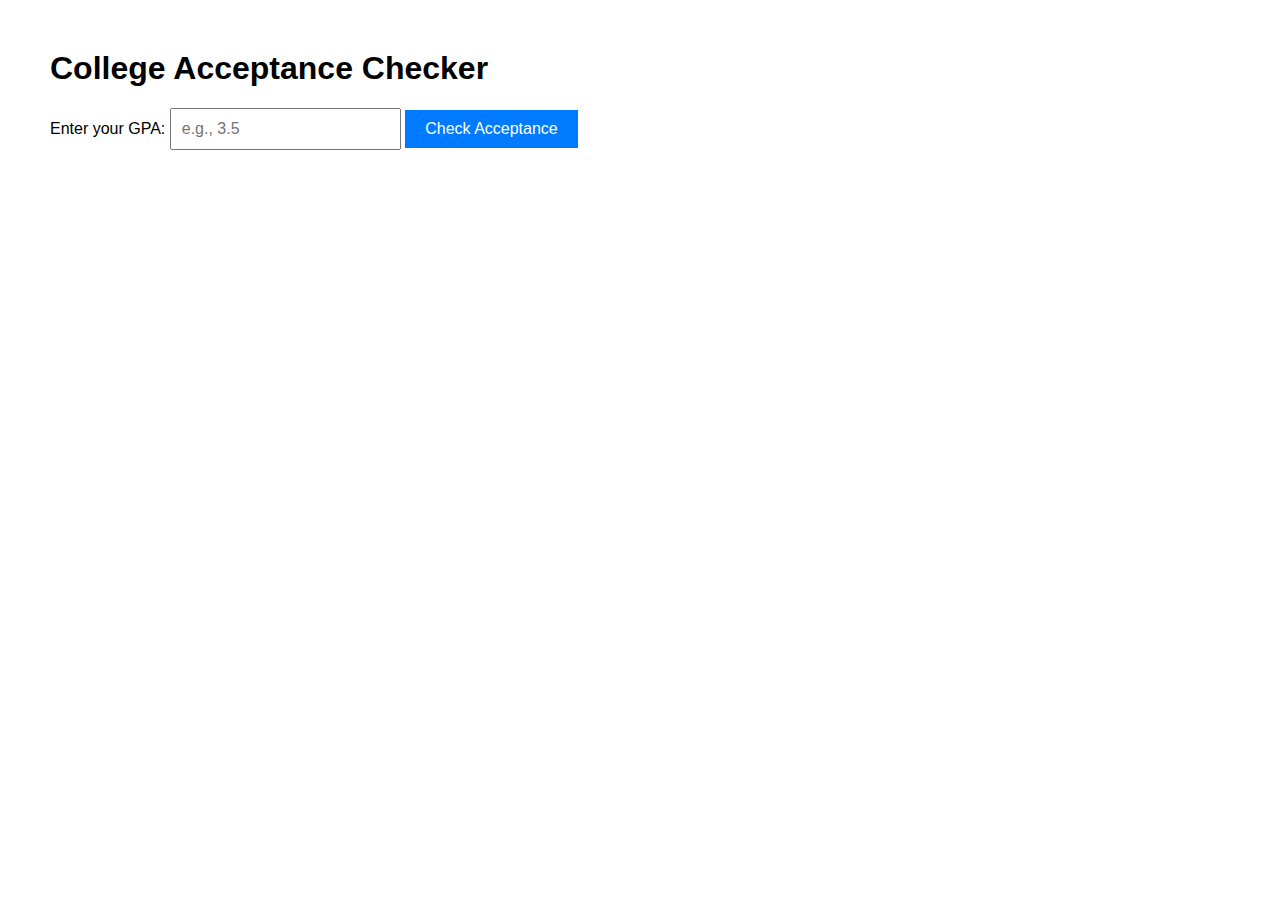
==== templates/index.html @ a4f421dd "starting bassic website production" ====
<!DOCTYPE html>
<html>
<head>
    <title>College Acceptance Checker</title>
    <style>
        body {
            font-family: Arial, sans-serif;
            margin: 50px;
        }
        input[type="text"] {
            padding: 10px;
            font-size: 16px;
        }
        input[type="submit"] {
            padding: 10px 20px;
            font-size: 16px;
            background-color: #007bff;
            color: white;
            border: none;
            cursor: pointer;
        }
    </style>
</head>
<body>
    <h1>College Acceptance Checker</h1>
    <form action="/result" method="post">
        <label for="gpa">Enter your GPA:</label>
        <input type="text" id="gpa" name="gpa" placeholder="e.g., 3.5" required>
        <input type="submit" value="Check Acceptance">
    </form>
</body>
</html>
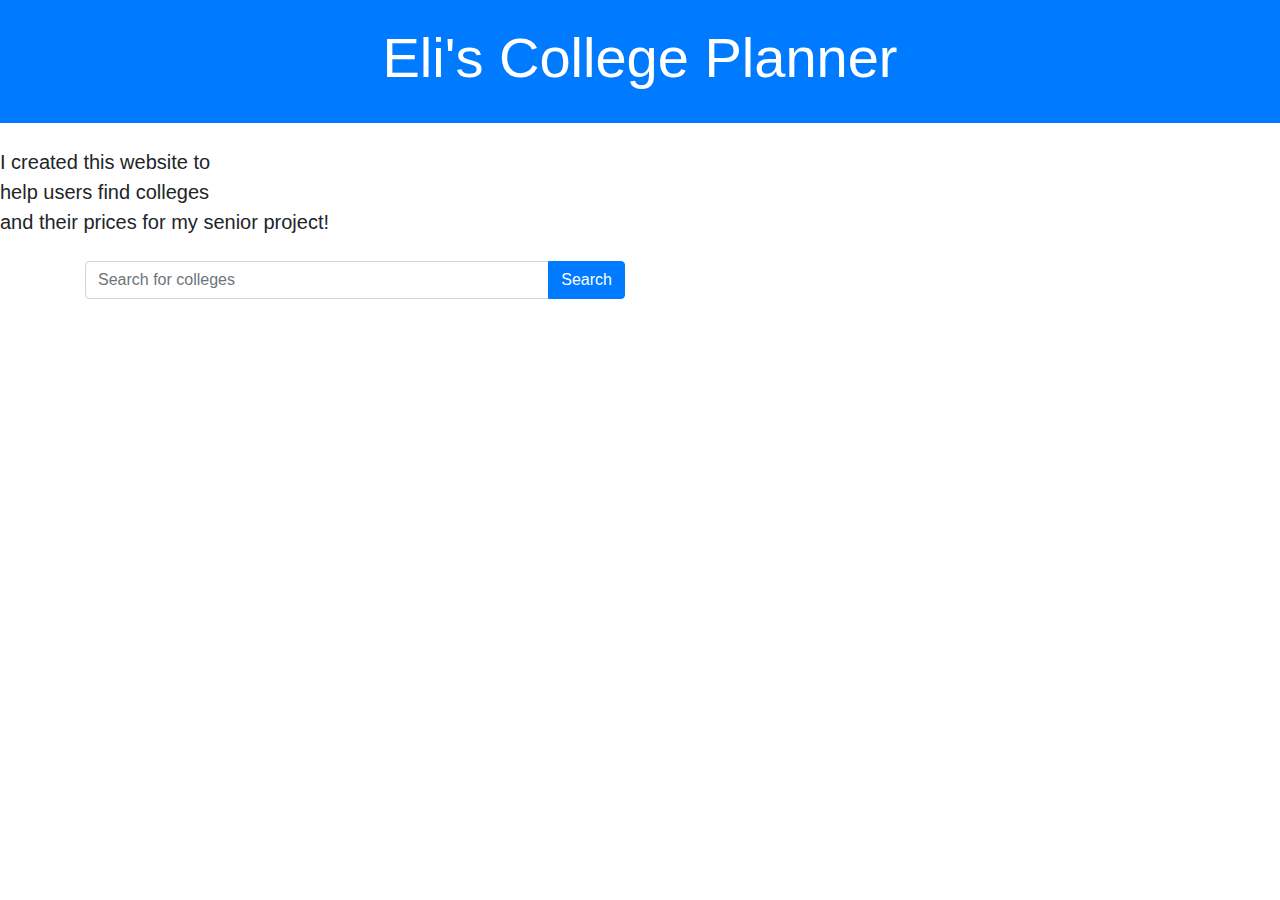
==== commit af64a82d: "started adding to the website waiting for api now" ====
--- a/templates/index.html
+++ b/templates/index.html
@@ -1,32 +1,36 @@
 <!DOCTYPE html>
-<html>
+<html lang="en">
 <head>
-    <title>College Acceptance Checker</title>
-    <style>
-        body {
-            font-family: Arial, sans-serif;
-            margin: 50px;
-        }
-        input[type="text"] {
-            padding: 10px;
-            font-size: 16px;
-        }
-        input[type="submit"] {
-            padding: 10px 20px;
-            font-size: 16px;
-            background-color: #007bff;
-            color: white;
-            border: none;
-            cursor: pointer;
-        }
-    </style>
+    <meta charset="UTF-8">
+    <meta name="viewport" content="width=device-width, initial-scale=1.0">
+    <title>Eli's College Planner</title>
+    <!-- Include Bootstrap CSS -->
+    <link rel="stylesheet" href="https://stackpath.bootstrapcdn.com/bootstrap/4.5.2/css/bootstrap.min.css">
 </head>
 <body>
-    <h1>College Acceptance Checker</h1>
-    <form action="/result" method="post">
-        <label for="gpa">Enter your GPA:</label>
-        <input type="text" id="gpa" name="gpa" placeholder="e.g., 3.5" required>
-        <input type="submit" value="Check Acceptance">
-    </form>
+    <header class="bg-primary text-white text-center py-4">
+        <h1 class="display-4">Eli's College Planner</h1>
+    </header>
+    <div class="mt-4">
+        <p class="lead">I created this website to <br> help users find colleges <br> and their prices for my senior project!</p>
+    </div>
+    <section class="container mt-4">
+        <div class="row">
+            <div class="col-md-6">
+                <div class="input-group">
+                    <input type="text" class="form-control" placeholder="Search for colleges">
+                    <div class="input-group-append">
+                        <button class="btn btn-primary" type="button">Search</button>
+                    </div>
+                </div>
+            </div>
+        </div>
+        
+    </section>
+    <!-- Add more sections as needed -->
+    <!-- Include Bootstrap JS (optional) -->
+    <script src="https://code.jquery.com/jquery-3.5.1.slim.min.js"></script>
+    <script src="https://cdn.jsdelivr.net/npm/@popperjs/core@2.11.6/dist/umd/popper.min.js"></script>
+    <script src="https://stackpath.bootstrapcdn.com/bootstrap/4.5.2/js/bootstrap.min.js"></script>
 </body>
 </html>
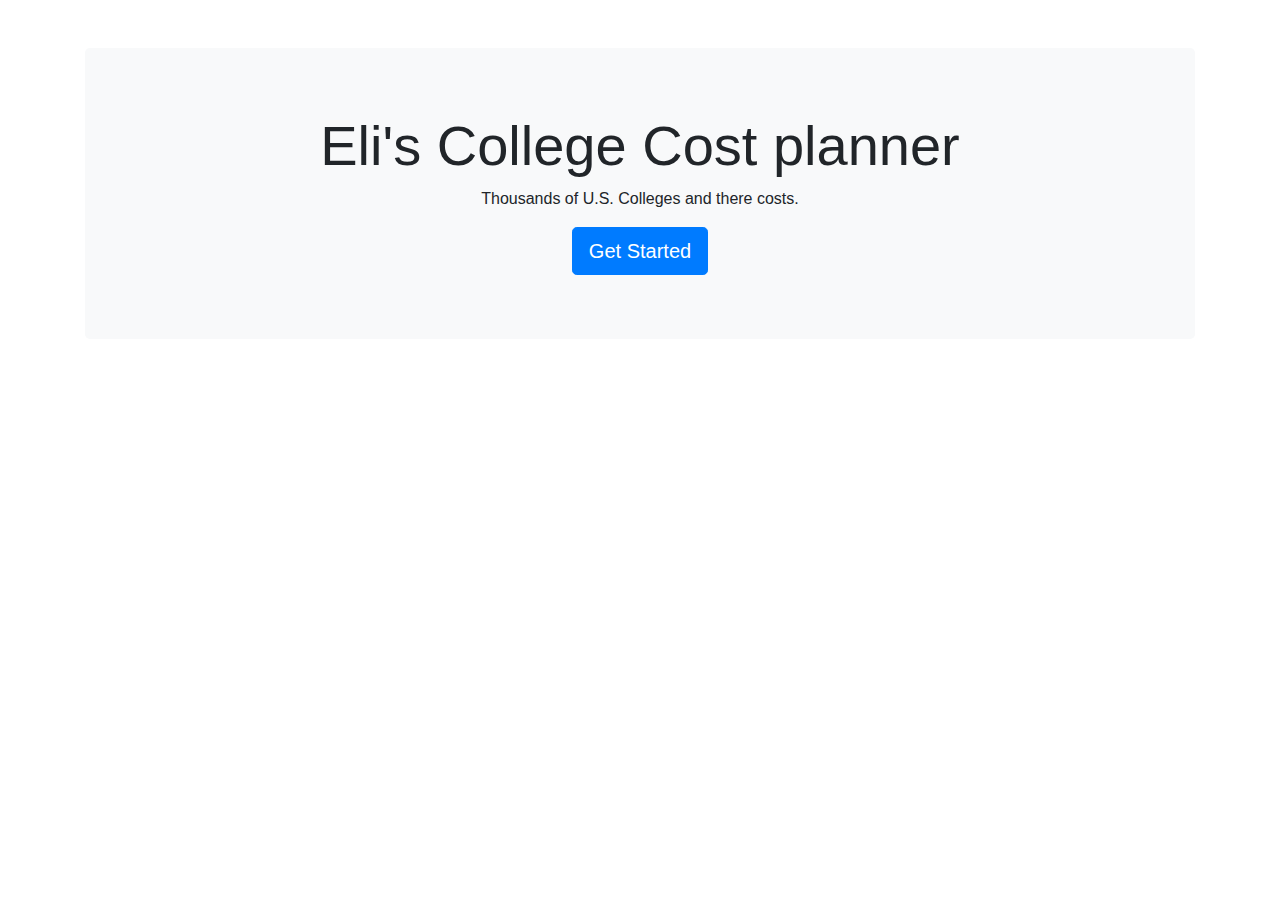
==== commit 86510a4f: "figuirng out api's" ====
--- a/templates/index.html
+++ b/templates/index.html
@@ -1,36 +1,21 @@
-<!DOCTYPE html>
+<!doctype html>
 <html lang="en">
 <head>
-    <meta charset="UTF-8">
-    <meta name="viewport" content="width=device-width, initial-scale=1.0">
-    <title>Eli's College Planner</title>
-    <!-- Include Bootstrap CSS -->
-    <link rel="stylesheet" href="https://stackpath.bootstrapcdn.com/bootstrap/4.5.2/css/bootstrap.min.css">
+    <meta charset="utf-8">
+    <title>Eli's College Search Senior Project</title>
+    <link href="https://stackpath.bootstrapcdn.com/bootstrap/4.5.2/css/bootstrap.min.css" rel="stylesheet">
 </head>
 <body>
-    <header class="bg-primary text-white text-center py-4">
-        <h1 class="display-4">Eli's College Planner</h1>
-    </header>
-    <div class="mt-4">
-        <p class="lead">I created this website to <br> help users find colleges <br> and their prices for my senior project!</p>
+    <div class="container mt-5">
+        <div class="jumbotron text-center bg-light">
+            <h1 class="display-4">Eli's College Cost planner</h1>
+            <p>Thousands of U.S. Colleges and there costs.</p>
+            <a class="btn btn-primary btn-lg" href="#" role="button">Get Started</a>
+        </div>
+        <img src="{{ url_for('static', filename='image.jpg') }}" alt="" class="img-fluid">
     </div>
-    <section class="container mt-4">
-        <div class="row">
-            <div class="col-md-6">
-                <div class="input-group">
-                    <input type="text" class="form-control" placeholder="Search for colleges">
-                    <div class="input-group-append">
-                        <button class="btn btn-primary" type="button">Search</button>
-                    </div>
-                </div>
-            </div>
-        </div>
-        
-    </section>
-    <!-- Add more sections as needed -->
-    <!-- Include Bootstrap JS (optional) -->
     <script src="https://code.jquery.com/jquery-3.5.1.slim.min.js"></script>
-    <script src="https://cdn.jsdelivr.net/npm/@popperjs/core@2.11.6/dist/umd/popper.min.js"></script>
+    <script src="https://cdn.jsdelivr.net/npm/@popperjs/core@2.0.7/dist/umd/popper.min.js"></script>
     <script src="https://stackpath.bootstrapcdn.com/bootstrap/4.5.2/js/bootstrap.min.js"></script>
 </body>
 </html>
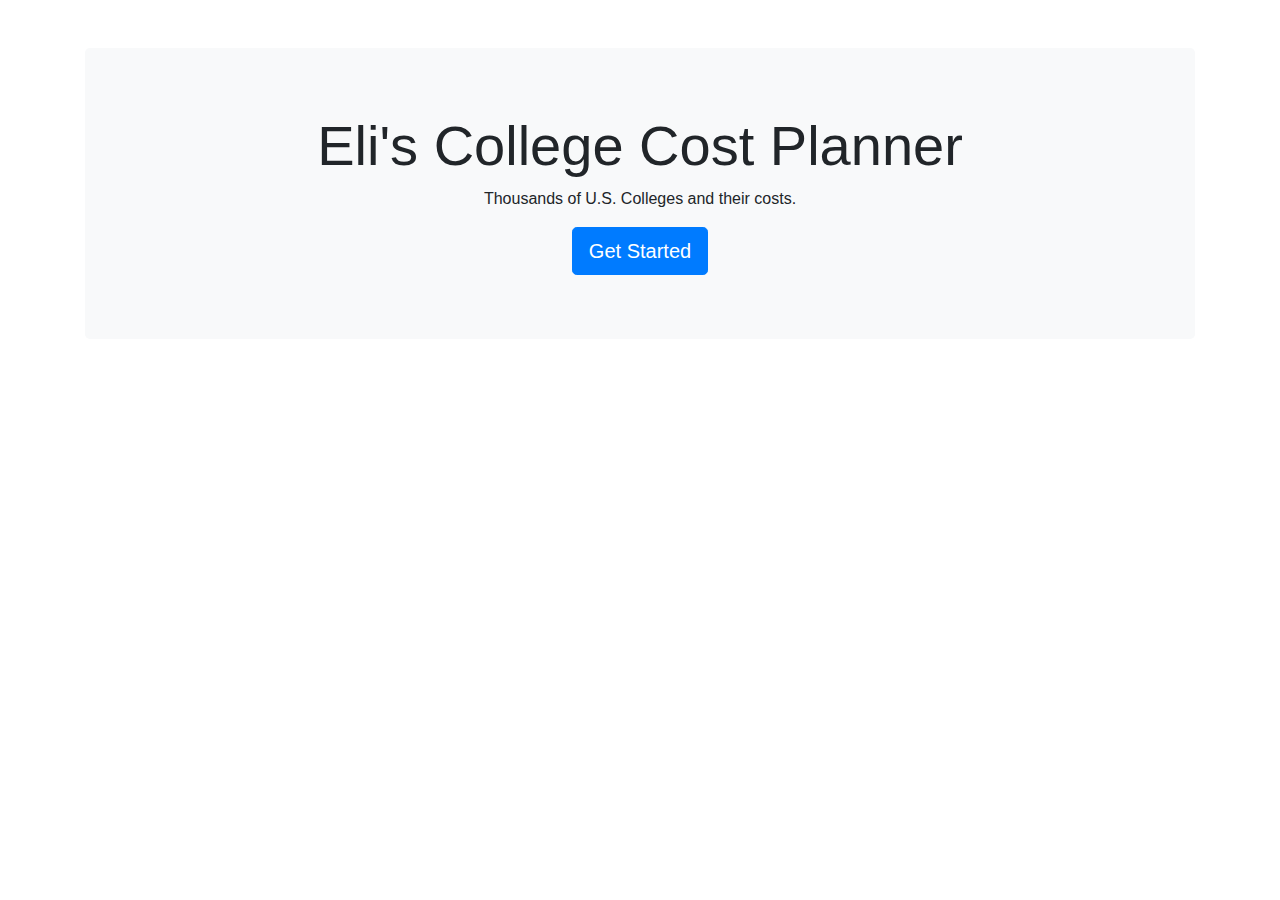
==== commit 53ac0a68: "worked on api then tried to fix bug where page is not called" ====
--- a/templates/index.html
+++ b/templates/index.html
@@ -8,11 +8,10 @@
 <body>
     <div class="container mt-5">
         <div class="jumbotron text-center bg-light">
-            <h1 class="display-4">Eli's College Cost planner</h1>
-            <p>Thousands of U.S. Colleges and there costs.</p>
-            <a class="btn btn-primary btn-lg" href="#" role="button">Get Started</a>
+            <h1 class="display-4">Eli's College Cost Planner</h1>
+            <p>Thousands of U.S. Colleges and their costs.</p>
+            <a class="btn btn-primary btn-lg" href="college_search.html" role="button">Get Started</a>
         </div>
-        <img src="{{ url_for('static', filename='image.jpg') }}" alt="" class="img-fluid">
     </div>
     <script src="https://code.jquery.com/jquery-3.5.1.slim.min.js"></script>
     <script src="https://cdn.jsdelivr.net/npm/@popperjs/core@2.0.7/dist/umd/popper.min.js"></script>
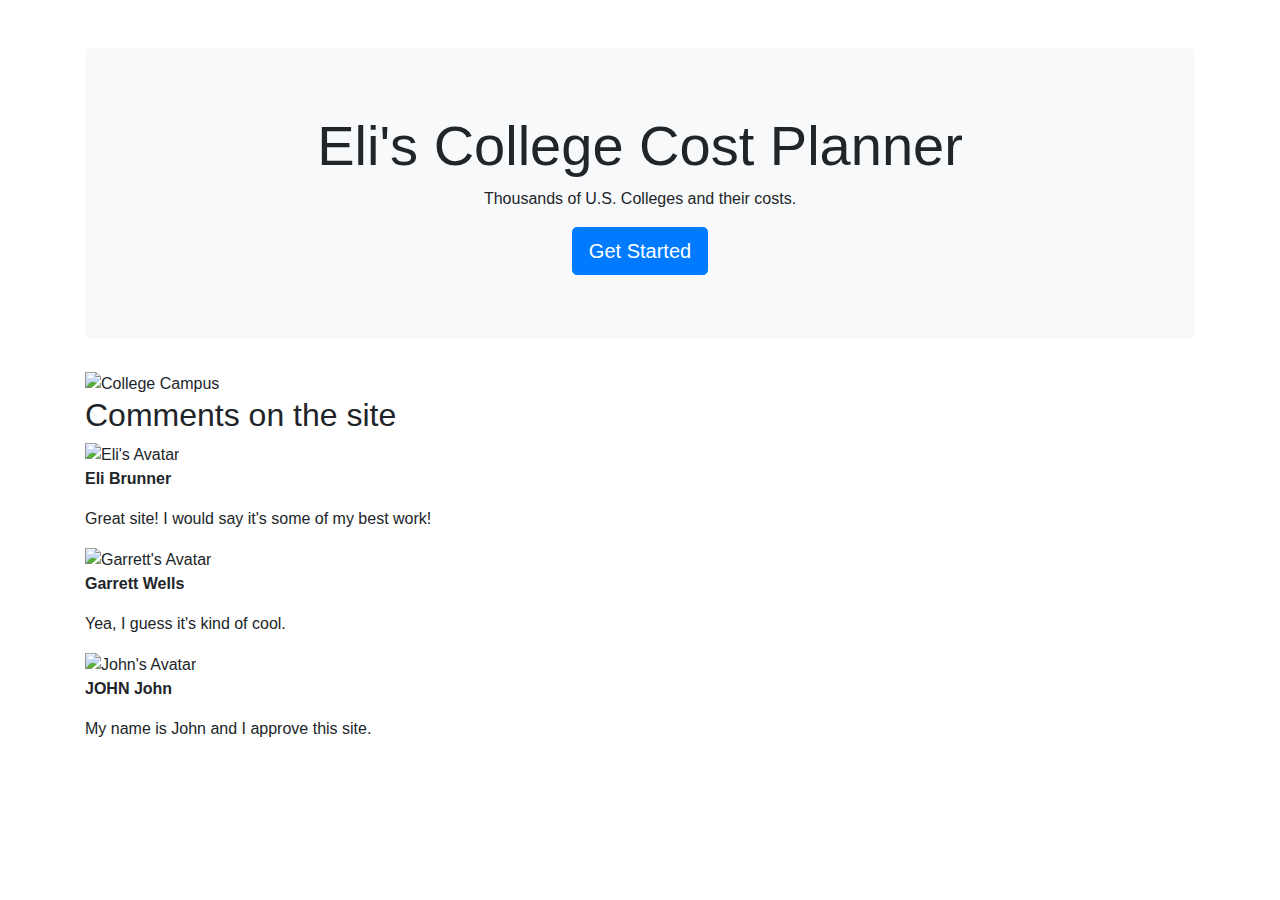
==== commit 3f87f2e3: "making webpage smoother" ====
--- a/templates/index.html
+++ b/templates/index.html
@@ -12,6 +12,27 @@
             <p>Thousands of U.S. Colleges and their costs.</p>
             <a class="btn btn-primary btn-lg" href="college_search.html" role="button">Get Started</a>
         </div>
+        <div class="content">
+            <img src="images\homepgcollege.jpg" alt="College Campus" class="college-image">
+            <h2>Comments on the site</h2>
+            <div class="comments">
+                <div class="comment">
+                    <img src="images\Eli.JPG" alt="Eli's Avatar">
+                    <p><strong>Eli Brunner</strong></p>
+                    <p>Great site! I would say it's some of my best work!</p>
+                </div>
+                <div class="comment">
+                    <img src="images\garret.jpg" alt="Garrett's Avatar">
+                    <p><strong>Garrett Wells</strong></p>
+                    <p>Yea, I guess it's kind of cool.</p>
+                </div>
+                <div class="comment">
+                    <img src="images\john.jpg" alt="John's Avatar">
+                    <p><strong>JOHN John</strong></p>
+                    <p>My name is John and I approve this site.</p>
+                </div>
+            </div>
+        </div>
     </div>
     <script src="https://code.jquery.com/jquery-3.5.1.slim.min.js"></script>
     <script src="https://cdn.jsdelivr.net/npm/@popperjs/core@2.0.7/dist/umd/popper.min.js"></script>
